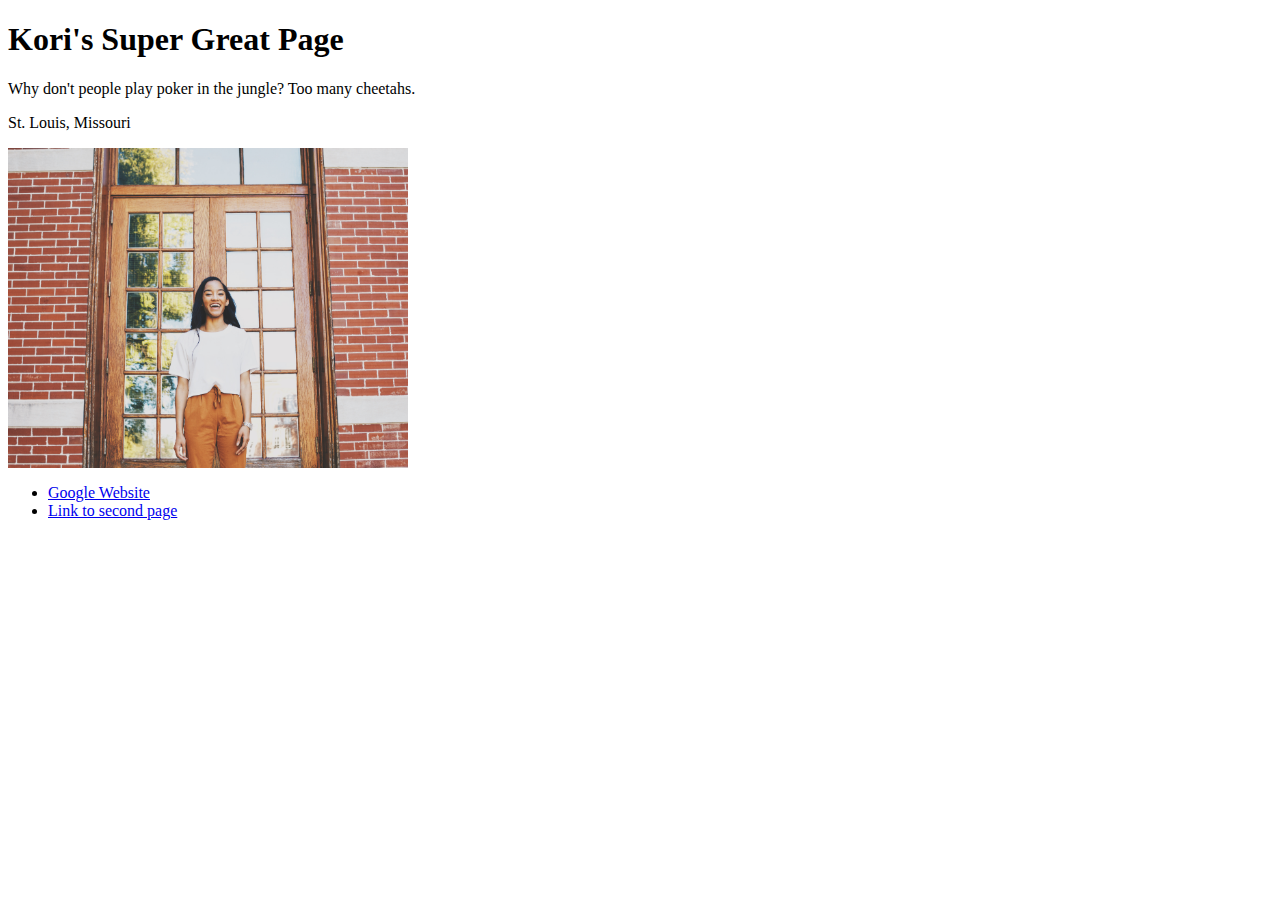
==== index.html @ 8bbbc8b5 "changed html" ====
<!DOCTYPE html PUBLIC "-//W3C//DTD XHTML 1.0 Transitional//EN"
   "http://www.w3.org/TR/xhtml1/DTD/xhtml1-transitional.dtd">

<html xmlns="http://www.w3.org/1999/xhtml">

<head>
	<title>	Kori Clay's website </title>
	<meta http-equiv="content-type"
		content="text/html;charset=utf-8" />
</head>

<body>
<h1> Kori's Super Great Page </h1>
<p>Why don't people play poker in the jungle? Too many cheetahs.</p>
	<p> St. Louis, Missouri </p>
<a href="mailto:koriclay@mail.missouri.edu"><img src="kori.JPG" alt="A photo of me" width="400px"/></a>

<ul>
<li><a href="http://google.com"> Google Website </a></li>
<li><a href="index2.html"> Link to second page </a></li>
</ul>
</body>

</html>
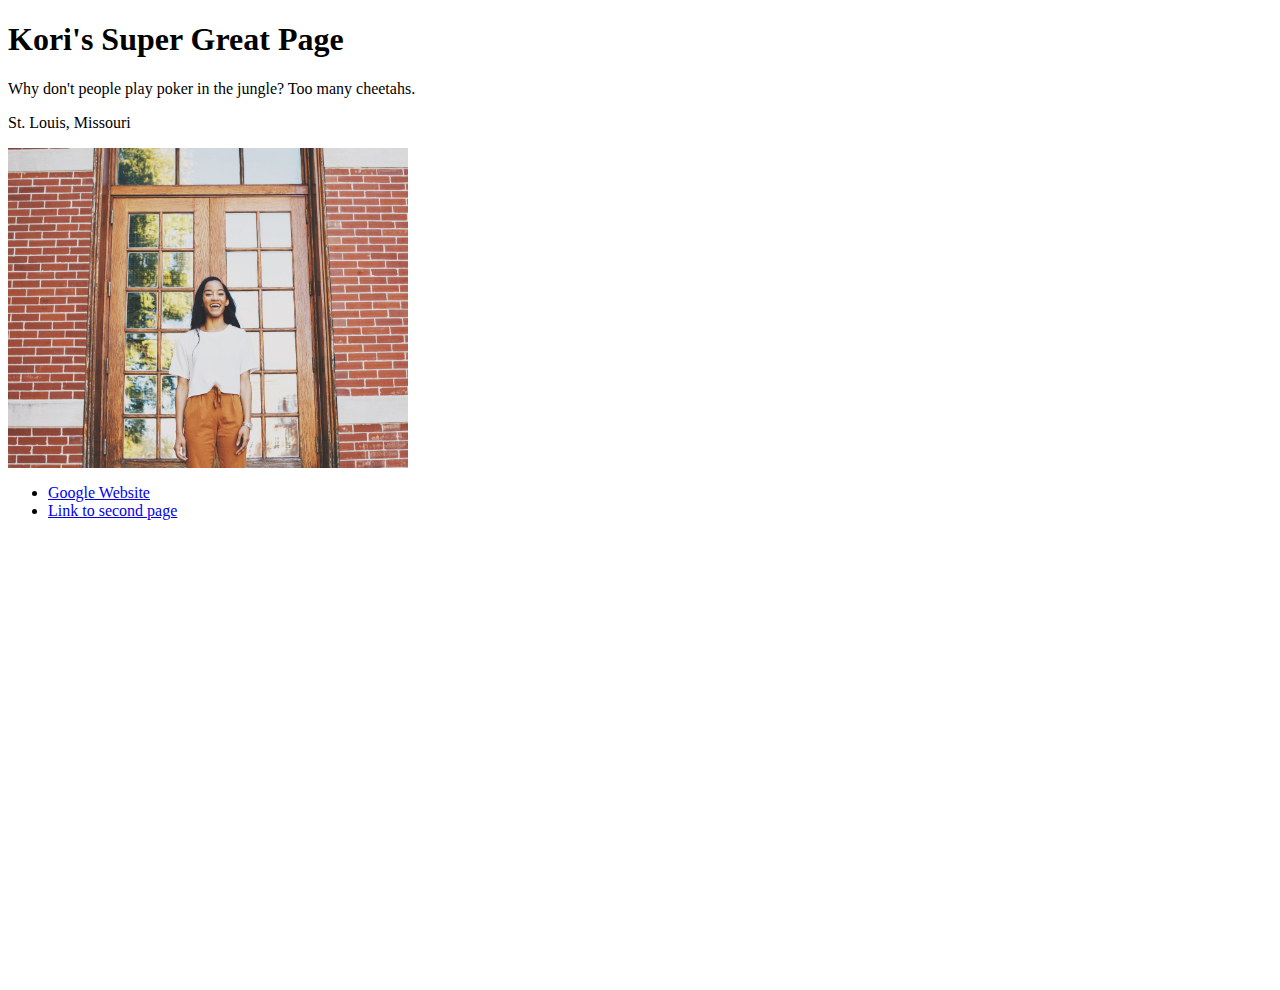
==== commit d2ba0933: "Added map of STL" ====
--- a/index.html
+++ b/index.html
@@ -14,10 +14,12 @@
 <p>Why don't people play poker in the jungle? Too many cheetahs.</p>
 	<p> St. Louis, Missouri </p>
 <a href="mailto:koriclay@mail.missouri.edu"><img src="kori.JPG" alt="A photo of me" width="400px"/></a>
-
 <ul>
 <li><a href="http://google.com"> Google Website </a></li>
 <li><a href="index2.html"> Link to second page </a></li>
+<iframe src=https://www.google.com/maps/embed?pb=!1m0!4v1512496466109!6m8!1m7!1sCAoSLEFGMVFpcFA4T2YxYmtNbWg5RUlMVk5Ucl92SGNPamNZa2RaNnR5R2k0ejhj!2m2!1d38.624692!2d-90.184774!3f40.45543969788039!4f-3.5661532069921407!5f0.7820865974627469" width="600" height="450" frameborder="0" style="border:0" allowfullscreen> </iframe>
+
+<iframe src="https://www.google.com/maps/embed?pb=!1m18!1m12!1m3!1d199412.4857106162!2d-90.38354626559983!3d38.65301691862626!2m3!1f0!2f0!3f0!3m2!1i1024!2i768!4f13.1!3m3!1m2!1s0x87d8b4a9faed8ef9%3A0xbe39eaca22bbe05b!2sSt.+Louis%2C+MO!5e0!3m2!1sen!2sus!4v1512548561375" width="400" height="300" frameborder="0" style="border:0" allowfullscreen></iframe>
 </ul>
 </body>
 
